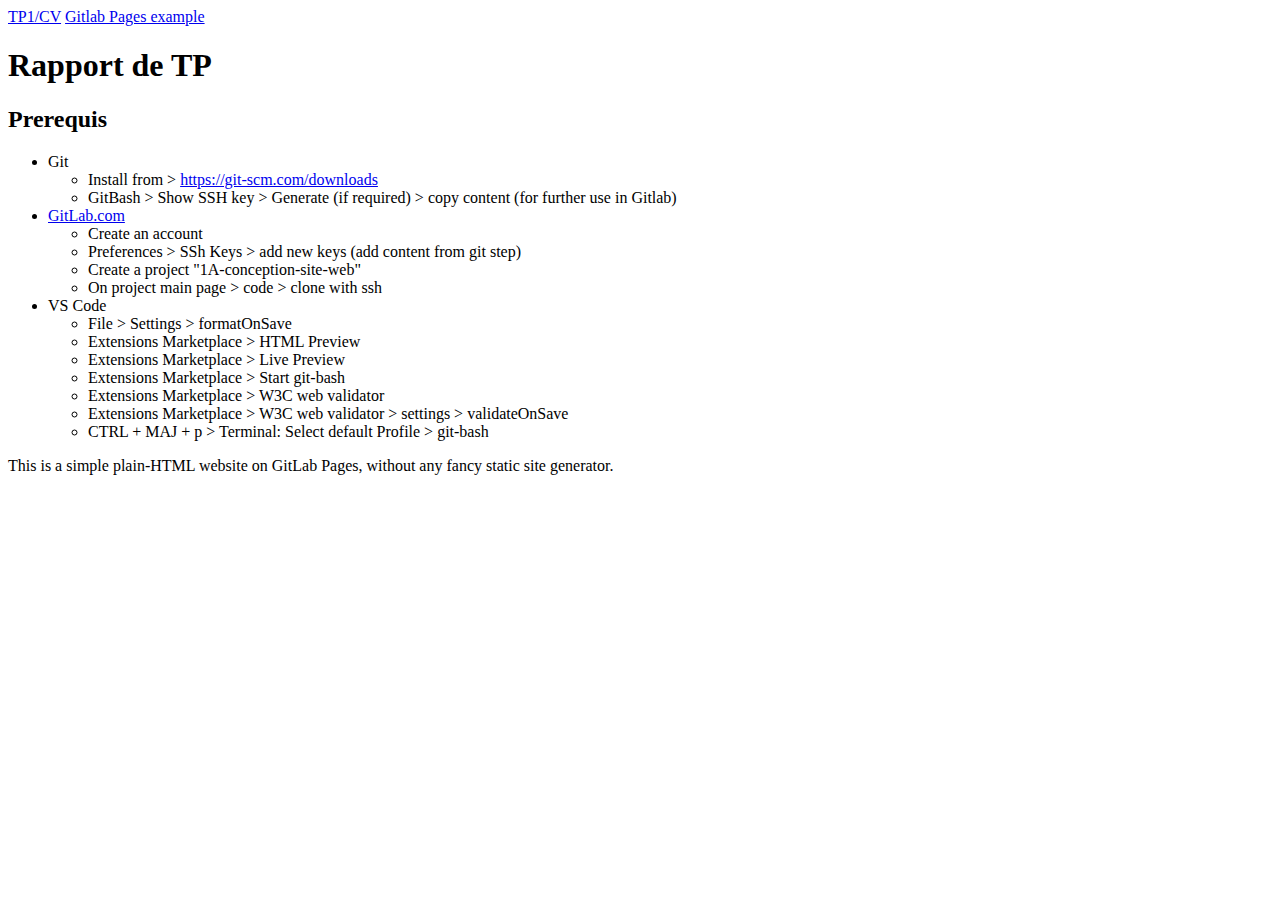
==== docs/index.html @ 205824f8 "draft" ====
<!DOCTYPE html>
<html lang="fr">

<head>
	<meta charset="utf-8">
	<meta name="generator" content="GitLab Pages">
	<title>Plain HTML site using GitLab Pages</title>
	<link rel="stylesheet" href="style.css">
</head>

<body>
	<div class="navbar">
		<a href="./TP1/index.html">TP1/CV</a>
		<a href="https://gitlab.com/pages/plain-html/">Gitlab Pages example</a>
	</div>

	<h1>Rapport de TP</h1>

	<h2>Prerequis</h2>
	<ul>
		<li>Git
			<ul>
				<li>Install from > <a href="https://git-scm.com/downloads">https://git-scm.com/downloads</a></li>
				<li>GitBash > Show SSH key > Generate (if required) > copy content (for further use in Gitlab)</li>
			</ul>
		</li>
		<li><a href="GitLab.com">GitLab.com</a>
			<ul>
				<li>Create an account</li>
				<li>Preferences > SSh Keys > add new keys (add content from git step)</li>
				<li>Create a project "1A-conception-site-web"</li>
				<li>On project main page > code > clone with ssh</li>
			</ul>
		</li>
		<li>VS Code
			<ul>
				<li>File > Settings > formatOnSave</li>
				<li>Extensions Marketplace > HTML Preview</li>
				<li>Extensions Marketplace > Live Preview</li>
				<li>Extensions Marketplace > Start git-bash</li>
				<li>Extensions Marketplace > W3C web validator</li>
				<li>Extensions Marketplace > W3C web validator > settings > validateOnSave</li>
				<li>CTRL + MAJ + p > Terminal: Select default Profile > git-bash</li>
			</ul>
		</li>
	</ul>
	<p>
		This is a simple plain-HTML website on GitLab Pages, without any fancy static site generator.
	</p>
</body>

</html>
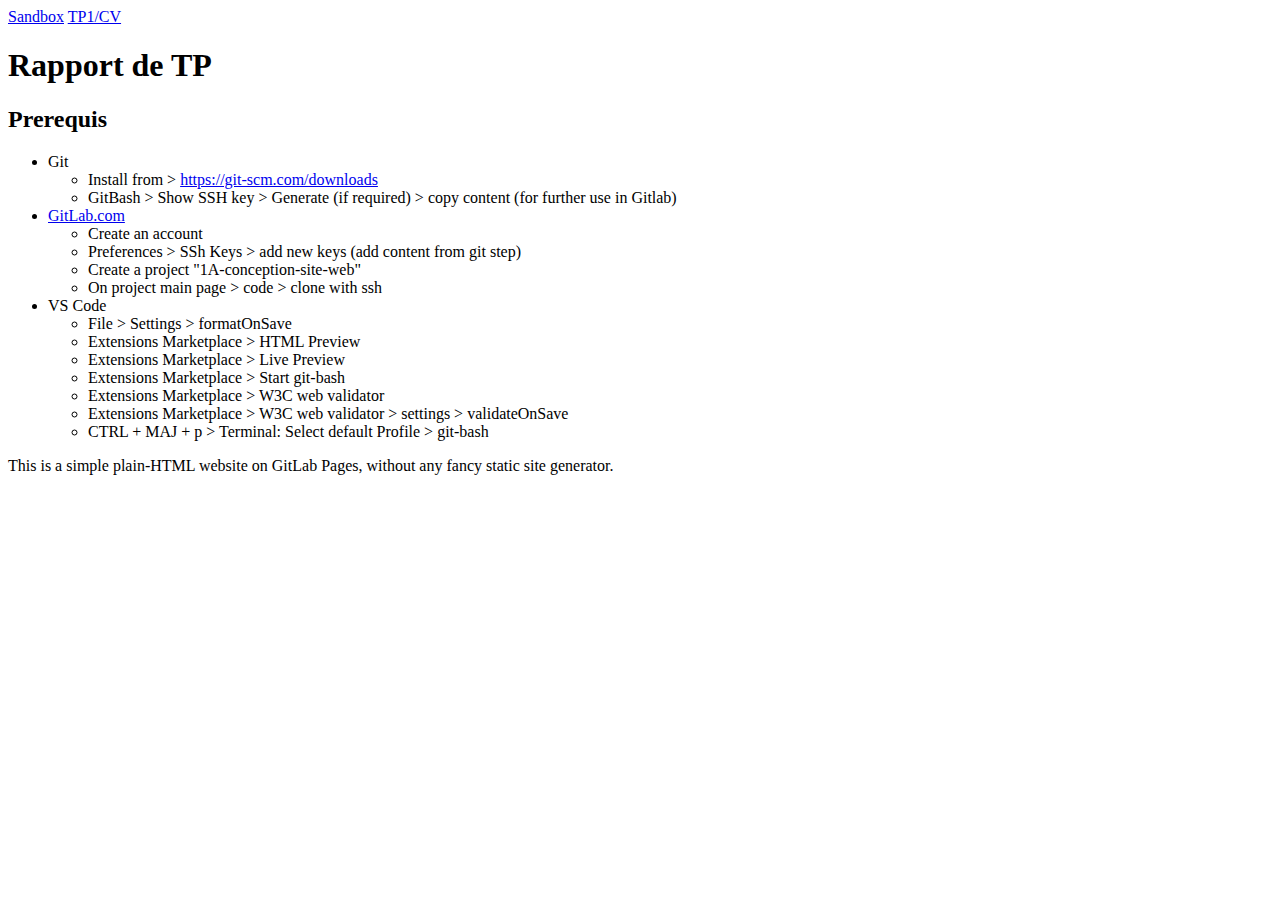
==== commit 1481f59c: "draft" ====
--- a/docs/index.html
+++ b/docs/index.html
@@ -10,8 +10,8 @@
 
 <body>
 	<div class="navbar">
-		<a href="./TP1/index.html">TP1/CV</a>
-		<a href="https://gitlab.com/pages/plain-html/">Gitlab Pages example</a>
+		<a href="./TP1/sandbox/index.html">Sandbox</a>
+		<a href="./TP1/cv/index.html">TP1/CV</a>
 	</div>
 
 	<h1>Rapport de TP</h1>
